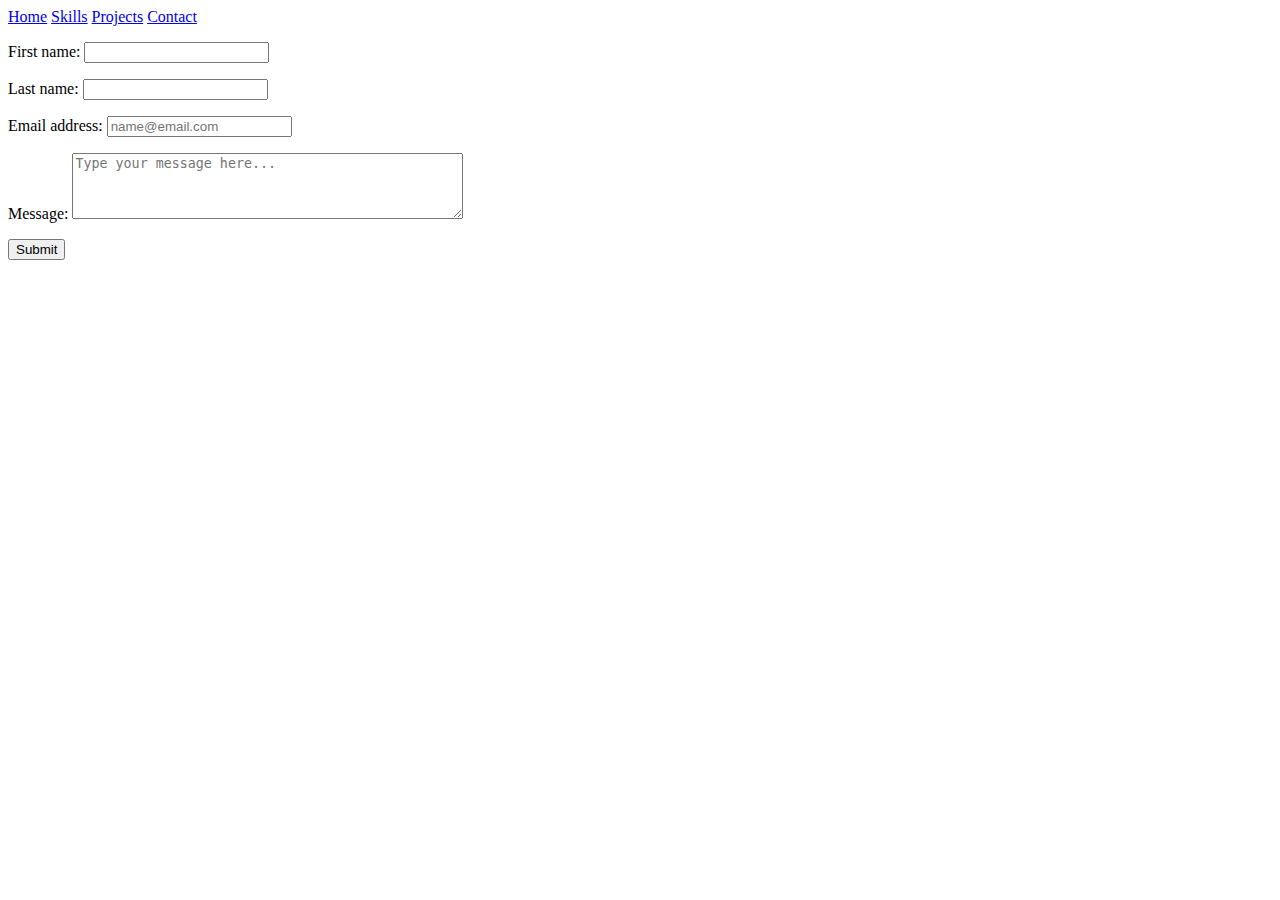
==== html/contact.html @ 1ed3200f "first commit" ====
<!DOCTYPE html>
<html lang="en">

<head>
    <meta charset="utf-8" />
    <title>Contacts</title>
    <link rel="stylesheet" href="../CSS/style.css">
</head>

<body>
    <header>
        <nav class="nav1">
            <a href="./index.html">Home</a>
            <a href="./skills.html">Skills</a>
            <a href="./projects.html">Projects</a>
            <a href="./contact.html">Contact</a>
        </nav>
    </header>
    <form class="contactform" action="mailto:julia.shumeyko@integrify.io" enctype="text/plain">
        <p><label>First name:</label>
            <input type="text"> </p>
        <p><label>Last name:</label>
            <input type="text"> </p>
        <p> <label>Email address:</label>
            <input type="email" placeholder="name@email.com" value="" name="your mail" required></p>
        <p><label> Message:</label>
            <textarea name="your message" rows="4" cols="46" placeholder="Type your message here..." required minlength="2"
                maxlength="100"></textarea>
        </p>
        <input type="Submit" class="submitbutton">
    </form>
</body>

</html>
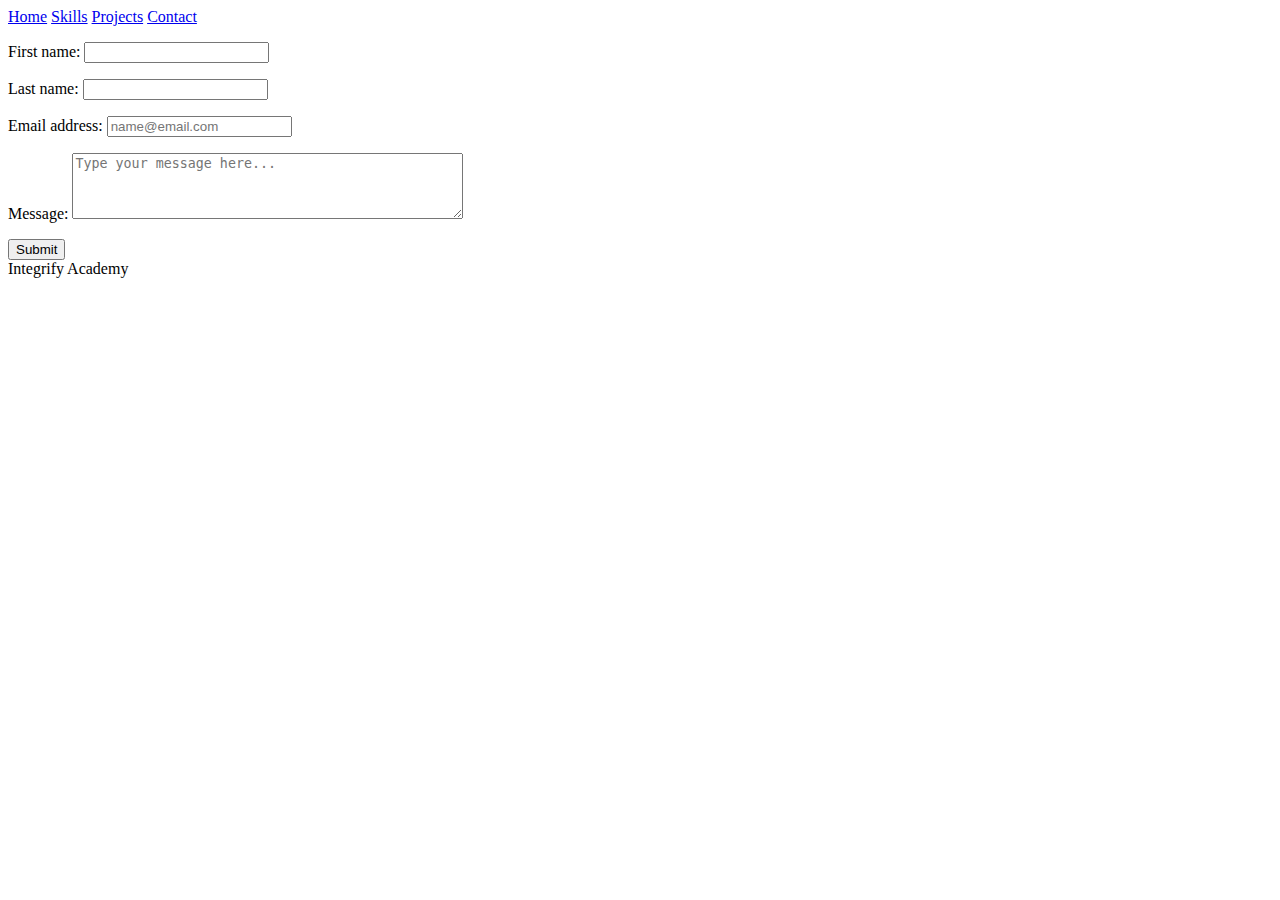
==== commit 627163e5: "footer added to each page" ====
--- a/html/contact.html
+++ b/html/contact.html
@@ -5,9 +5,11 @@
     <meta charset="utf-8" />
     <title>Contacts</title>
     <link rel="stylesheet" href="../CSS/style.css">
+    <link rel="stylesheet" href="https://use.fontawesome.com/releases/v5.6.3/css/all.css" integrity="sha384-UHRtZLI+pbxtHCWp1t77Bi1L4ZtiqrqD80Kn4Z8NTSRyMA2Fd33n5dQ8lWUE00s/" crossorigin="anonymous">
 </head>
 
 <body>
+
     <header>
         <nav class="nav1">
             <a href="./index.html">Home</a>
@@ -29,6 +31,15 @@
         </p>
         <input type="Submit" class="submitbutton">
     </form>
+    <footer>
+        <div id="integrify">Integrify Academy</div>
+        <nav class="nav2">
+            <a href="https://medium.com/integrify"><i class="fab fa-medium"></i></a>
+            <a href="https://twitter.com/integrify_fi"><i class="fab fa-twitter"></i></a>
+            <a href="https://www.linkedin.com/company/10622728/"><i class="fab fa-linkedin"></i></a>
+            <a href="https://github.com/Integrify-Finland"><i class="fab fa-github"></i></a>
+        </nav>
+    </footer>
+
 </body>
-
 </html>